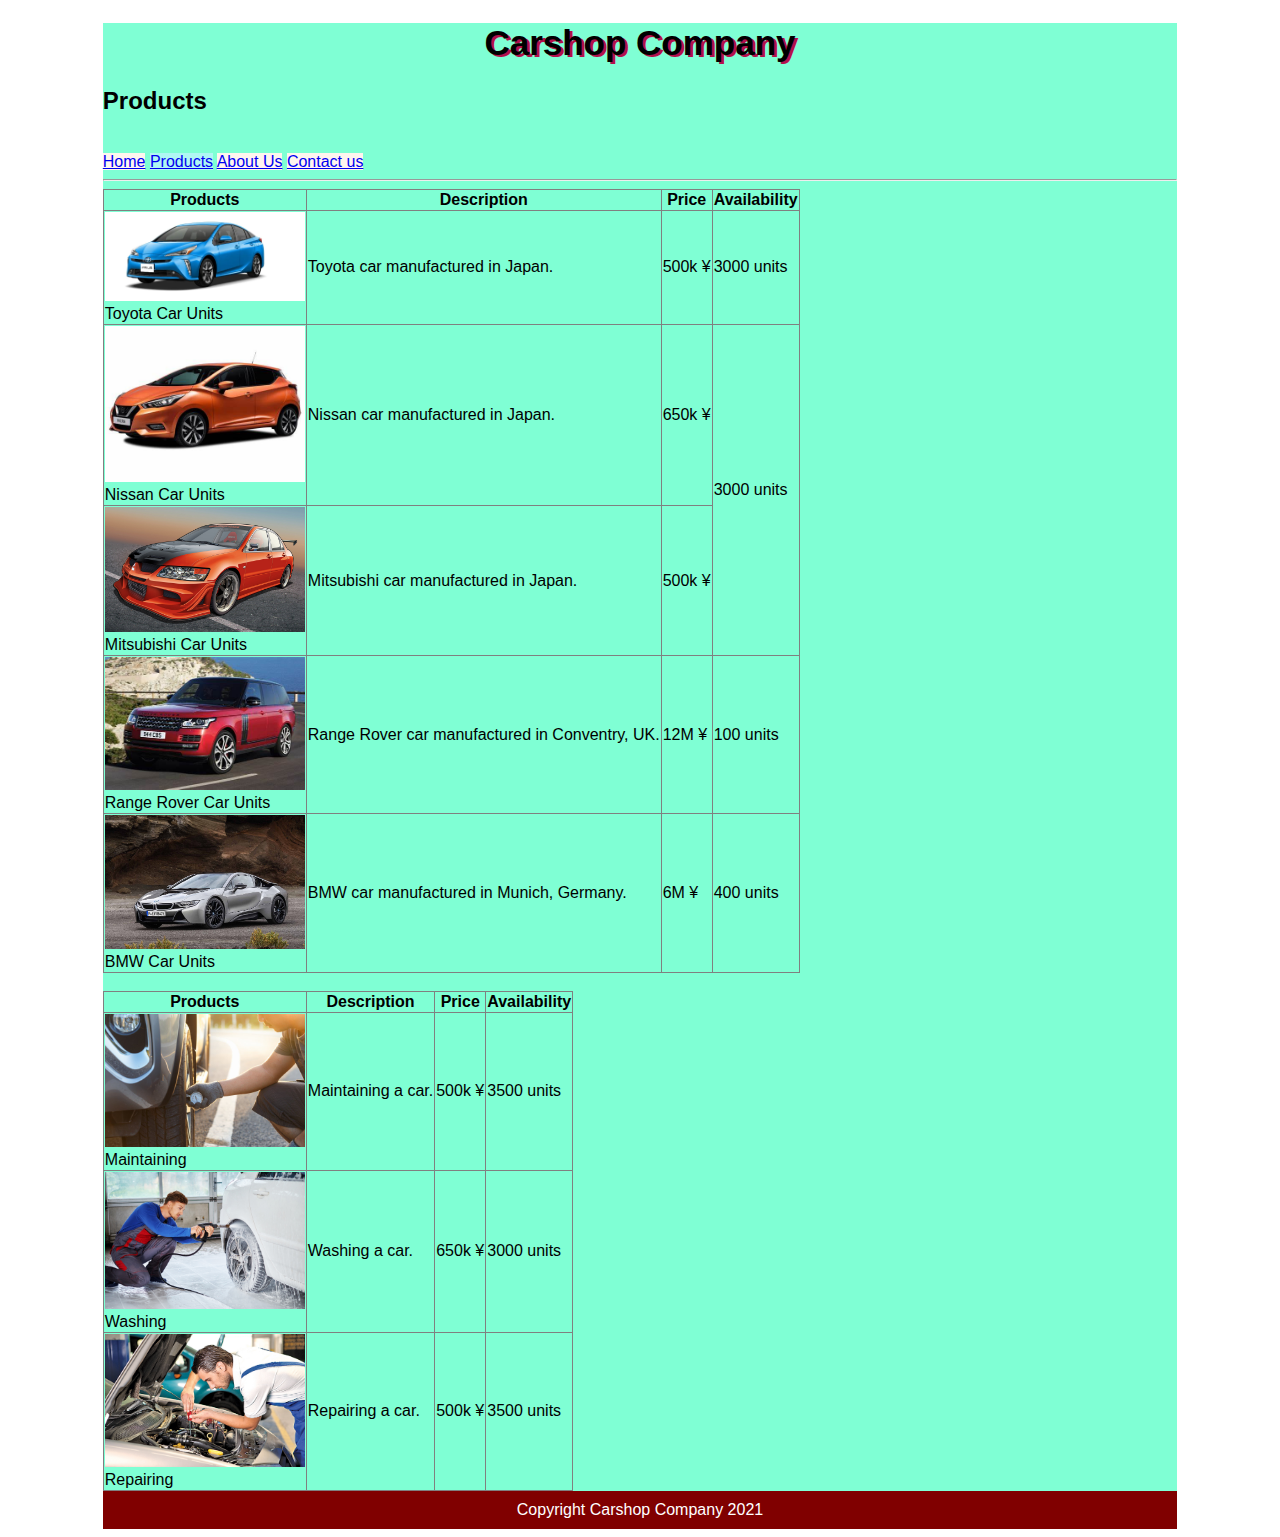
==== products.html @ b8fe0558 "First commit" ====
<!DOCTYPE html>
<html lang="en">
<head>
    <meta charset="UTF-8">
    <meta http-equiv="X-UA-Compatible" content="IE=edge">
    <meta name="viewport" content="width=device-width, initial-scale=1.0">
    <title>Products</title>
    <link rel="stylesheet" type="text/css" href="css/general.css">
</head>
<body>
<div id="container">
    <header>
        <h1>Carshop Company</h1>
        <h2>Products</h2>
        <br>
        <nav>
        <a class="main_link" href="index.html">Home</a>
        <a class="main_link" id="current_page" href="products.html">Products</a>
        <a class="main_link" href="about_us.html">About Us</a>
        <a class="main_link" href="contact_us.html">Contact us</a>
        </nav>
        <hr>
     </header>
        <table border="1">
            <tr>
                <th>Products</th>
                <th>Description</th>
                <th>Price</th>
                <th>Availability</th>
            </tr>
            <tr>
                <td>
                    <img src="images/Prius_toyota_files/24_1_7_030.jpg" alt="Picture of a Toyota car." width="200px">
                    <br>
                    Toyota Car Units
                </td>
                <td>Toyota car manufactured in Japan.</td>
                <td>500k &yen;</td>
                <td>3000 units</td>
            </tr>
            <tr>
                <td>
                    <img src="images/nissan.jpg" alt="Picture of a Nissan car." width="200px">
                    <br>
                    Nissan Car Units</td>
                <td>Nissan car manufactured in Japan.</td>
                <td>650k &yen;</td>
                <td rowspan="2">3000 units</td>
            </tr>
            <tr>
                <td>
                    <img src="images/mitsubishi.car.jpg" alt="Picture of a Mitsubishi car." width="200px">
                    <br>
                    Mitsubishi Car Units
                </td>
                <td>Mitsubishi car manufactured in Japan.</td>
                <td>500k &yen;</td>
            </tr>
            <tr>
                <td>
                    <img src="images/range.rover.jpg" alt="Picture of a Range rover car." width="200px">
                    <br>
                    Range Rover Car Units</td>
                <td>Range Rover car manufactured in Conventry, UK.</td>
                <td>12M &yen;</td>
                <td>100 units</td>
            </tr>
            <tr>
                <td>
                    <img src="images/BMW.car.jpg" alt="Picture of a BMW car." width="200px">
                    <br>
                    BMW Car Units
                </td>
                <td>BMW car manufactured in Munich, Germany.</td>
                <td>6M &yen;</td>
                <td>400 units</td>
            </tr>
        </table>
        <br>
        <table border="1">
        <tr>
            <th>Products</th>
            <th>Description</th>
            <th>Price</th>
            <th>Availability</th>
        </tr>
        <tr>
            <td>
                <img src="images/human.maintaining.jpg" alt="Picture of human maintaining a car." width="200px">
                <br>
                Maintaining
            </td>
            <td>Maintaining a car.</td>
            <td>500k &yen;</td>
            <td>3500 units</td>
        </tr>
        <tr>
            <td>
                <img src="images/human.washing.jpg" alt="Picture of human washing a car." width="200px">
                <br>
                Washing</td>
            <td>Washing a car.</td>
            <td>650k &yen;</td>
            <td>3000 units</td>
        </tr>
        <tr>
            <td>
                <img src="images/human.repairing.jpeg" alt="Picture of human repairing a car." width="200px">
                <br>
                Repairing
            </td>
            <td>Repairing a car.</td>
            <td>500k &yen;</td>
            <td>3500 units</td>
        </tr>
    </table>
    <footer>
        Copyright Carshop Company 2021
    </footer> 
</div>
</body>
</html>
---- css/general.css ----
/* h1 {
    background-color: #b3104c;
    color: rgb(245, 240, 241);
}

h2{
    color: salmon;
}

#newdiv {
    background-color: rebeccapurple !important;
}

div {
    background-color: springgreen !important;
} */

.main_link {
    background-color: seashell;
    text-decoration: underline;
}

#current_page {
    background-color: #b0f7f3;
}

.main_link:hover {
    background-color: #fac8ee;
}

#firstname:active{
    background-color: yellow;
}

/* div span {
    background-color: turquoise;
} */

/* div, span {
    color: blue;
} */


* {
    font-family: Arial, Helvetica, sans-serif;
}

h1 {
    font-size: 35px;
    font-weight: bold;
    /* font-style: italic; */
    text-transform: capitalize;
    text-decoration: none;
    text-align: center;
    text-shadow: 3px 2px 0px #b3104c;
    /* letter-spacing: 25px; */
}

/* h2 {
    /* text-indent: 50px; */

li {
    list-style: initial;
}
ol>li {
    list-style-type: upper-roman;
    list-style-position: inside;
}

ul>li {
    list-style: url("../images/blue_dot.png")circle inside;
}

ul {
    list-style-type: square;
}

.about_us_photo {
    height: 350px;
    width: 350px;
    background-color: lightcoral;
    margin-bottom: 10px;
    background-repeat: no-repeat;
    /* background-position: center center; */
    background-attachment: scroll;
    background-size: contain;
    border: 15px solid lavender;
    /* border-radius: 350px; */
    box-shadow: 5px 5px 5px honeydew;
    display: inline-block;
    vertical-align: top;
    margin: 40px;
}

#photo1 {
    /* background-image: url("..//images/employee.jpg"); */
    background: thistle url("..//images/employee.jpg") repeat-y center;
    /* margin: 10px 20px 30px 40px; */
    /* position: absolute;
    left: 60px;
    top: 100px; */
    /* z-index: 1; */
}

#photo2 {
    background-image: url("../images/building.company.webp");
    /* padding: 75px; */
    /* overflow: scroll; */
    box-sizing: content-box;
    /* position: relative; */
    /* z-index: -1000; */
}

#photo3 {
    background-image: url("..//images/first.car.shop.branch.jpg");
}

#photo4 {
    background-image: url("..//images/hydrogen.engine.car.jpg");
}

#photo5 {
    background-image: url("..//images/president.woman.jpg");
}

#photo6 {
    background-image: url("..//images/awards.jpg");
}

#container {
    width: 85%;
    margin: auto;
    background-color: aquamarine;
}

#main_banner {
    width: 100%;
}

table {
    empty-cells: show;
    /* border-spacing: 10px; */
    border-collapse: collapse;
}

#blue_dot {
    float: right;
}

#test_paragraph {
clear: both;
}

footer {
    text-align: center;
    padding: 10px 0px;
    color: white;
    background-color: maroon;
}
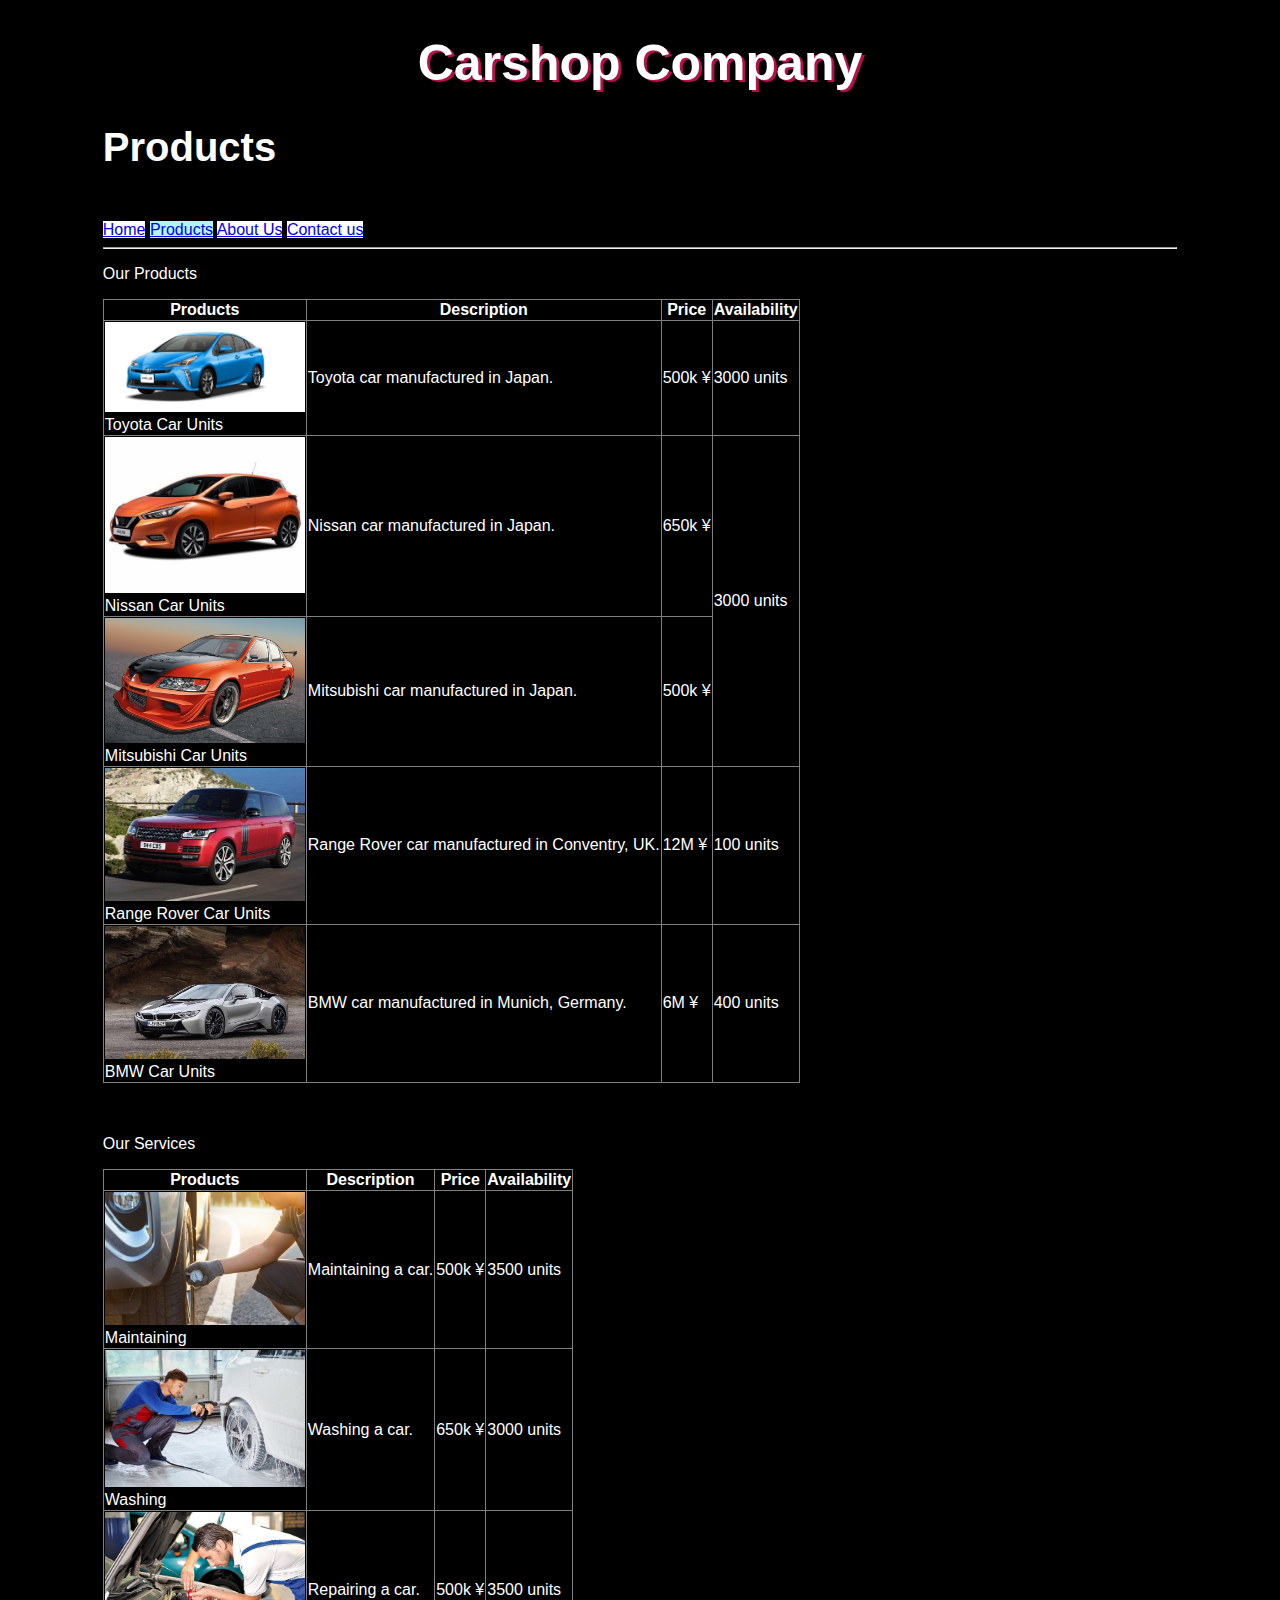
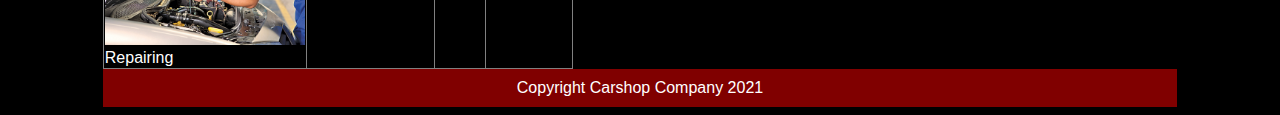
==== commit db9153b9: "fixed layout 2" ====
--- a/products.html
+++ b/products.html
@@ -21,6 +21,7 @@
         </nav>
         <hr>
      </header>
+     <p>Our Products</p>
         <table border="1">
             <tr>
                 <th>Products</th>
@@ -76,7 +77,8 @@
                 <td>400 units</td>
             </tr>
         </table>
-        <br>
+        <br><br>
+        <p>Our Services</p>
         <table border="1">
         <tr>
             <th>Products</th>
--- a/css/general.css
+++ b/css/general.css
@@ -15,8 +15,13 @@
     background-color: springgreen !important;
 } */
 
+body {
+    background-color: black;
+    color: white;
+}
+
 .main_link {
-    background-color: seashell;
+    background-color: white;
     text-decoration: underline;
 }
 
@@ -46,7 +51,7 @@
 }
 
 h1 {
-    font-size: 35px;
+    font-size: 50px;
     font-weight: bold;
     /* font-style: italic; */
     text-transform: capitalize;
@@ -56,8 +61,9 @@
     /* letter-spacing: 25px; */
 }
 
-/* h2 {
-    /* text-indent: 50px; */
+h2 {
+    font-size: 40px;
+}
 
 li {
     list-style: initial;
@@ -93,8 +99,8 @@
 }
 
 #photo1 {
-    /* background-image: url("..//images/employee.jpg"); */
-    background: thistle url("..//images/employee.jpg") repeat-y center;
+    background-image: url("..//images/employee.jpg");
+    /* background: thistle url("..//images/employee.jpg") repeat-y center; */
     /* margin: 10px 20px 30px 40px; */
     /* position: absolute;
     left: 60px;
@@ -106,7 +112,7 @@
     background-image: url("../images/building.company.webp");
     /* padding: 75px; */
     /* overflow: scroll; */
-    box-sizing: content-box;
+    /* box-sizing: content-box; */
     /* position: relative; */
     /* z-index: -1000; */
 }
@@ -130,7 +136,7 @@
 #container {
     width: 85%;
     margin: auto;
-    background-color: aquamarine;
+    /* background-color: aquamarine; */
 }
 
 #main_banner {
